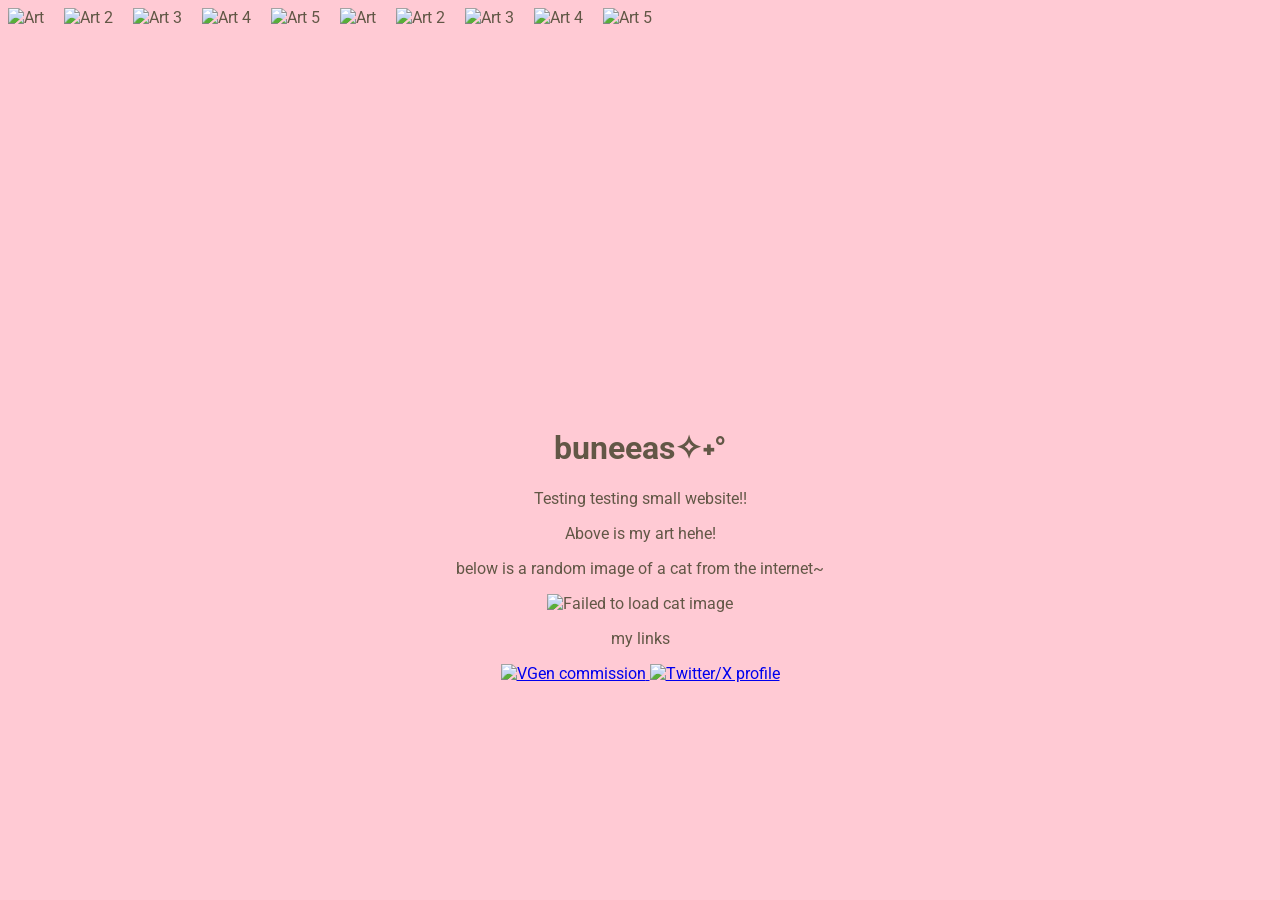
==== main/index.html @ 6a6990e6 "commit please work pleaseeee" ====
<!DOCTYPE html>
<html lang="en">
<head>
    <title>buneeas</title>
    <link rel="preconnect" href="https://fonts.googleapis.com">
    <link rel="preconnect" href="https://fonts.gstatic.com" crossorigin>
    <link href="https://fonts.googleapis.com/css2?family=Roboto:wght@400;700&display=swap" rel="stylesheet">
    <link rel="stylesheet" href="style.css" />
</head>
<body>
    <div class="carousel">
      <div class="image-container">
        <img src="https://pbs.twimg.com/media/G3W7ognXwAAQ4bf?format=jpg&name=small" alt="Art" />
        <img src="https://pbs.twimg.com/media/GxMhNjiWIAAINvA?format=jpg&name=large" alt="Art 2" />
        <img src="https://pbs.twimg.com/media/GtTaeEZWYAAzDnX?format=jpg&name=large" alt="Art 3" />
        <img src="https://pbs.twimg.com/media/GtTcVI1WwAA37GU?format=jpg&name=large" alt="Art 4" />
        <img src="https://pbs.twimg.com/media/GxZM_N-WcAAmH4T?format=jpg&name=large" alt="Art 5" />
        <!-- duplicates for seamless carousel -->
        <img src="https://pbs.twimg.com/media/G3W7ognXwAAQ4bf?format=jpg&name=small" alt="Art" />
        <img src="https://pbs.twimg.com/media/GxMhNjiWIAAINvA?format=jpg&name=large" alt="Art 2" />
        <img src="https://pbs.twimg.com/media/GtTaeEZWYAAzDnX?format=jpg&name=large" alt="Art 3" />
        <img src="https://pbs.twimg.com/media/GtTcVI1WwAA37GU?format=jpg&name=large" alt="Art 4" />
        <img src="https://pbs.twimg.com/media/GxZM_N-WcAAmH4T?format=jpg&name=large" alt="Art 5" />
      </div>
    </div>
    <h1>buneeas✧˖°</h1>
    <p>Testing testing small website!!</p>
    <p>Above is my art hehe!</p>
    <p>below is a random image of a cat from the internet~</p>
    <img id="cat-img" alt="Cat image" />
    <p>my links</p>
    
    <a href="https://vgen.co/buneeas">
      <img class="logo" src="https://help.vgen.co/hc/article_attachments/13004231445911" alt="VGen commission" />
    </a>
    <a href="https://x.com/buneeas">
      <img class="logo twitter-logo" src="https://pngimg.com/d/twitter_PNG34.png" alt="Twitter/X profile" />
    </a>
    <script type="module" src="index.js"></script>
</body>
</html>
---- main/style.css ----
img {
    width: 300px;
}

.carousel {
    overflow: hidden;
}

.image-container {
    display: flex;
    justify-content: center;
    gap: 20px;
    animation: slide 20s linear infinite;
    width: max-content;
}

/* make top images share a fixed height but keep original widths */
.image-container img {
    height: 400px; /* increased size */
    width: auto;
}

@keyframes slide {
    0% { transform: translateX(0); }
    100% { transform: translateX(-50%); }
}

.logo {
    width: 60px;
}

.twitter-logo {
    width: 50px;
}

body {
    text-align: center;
    font-family: 'Roboto', sans-serif;
    background: rgb(255, 202, 212);
    color: rgb(98, 87, 70); /* medium brown text */
}
.logo {
    width: 60px;
}

.twitter-logo {
    width: 50px;
}
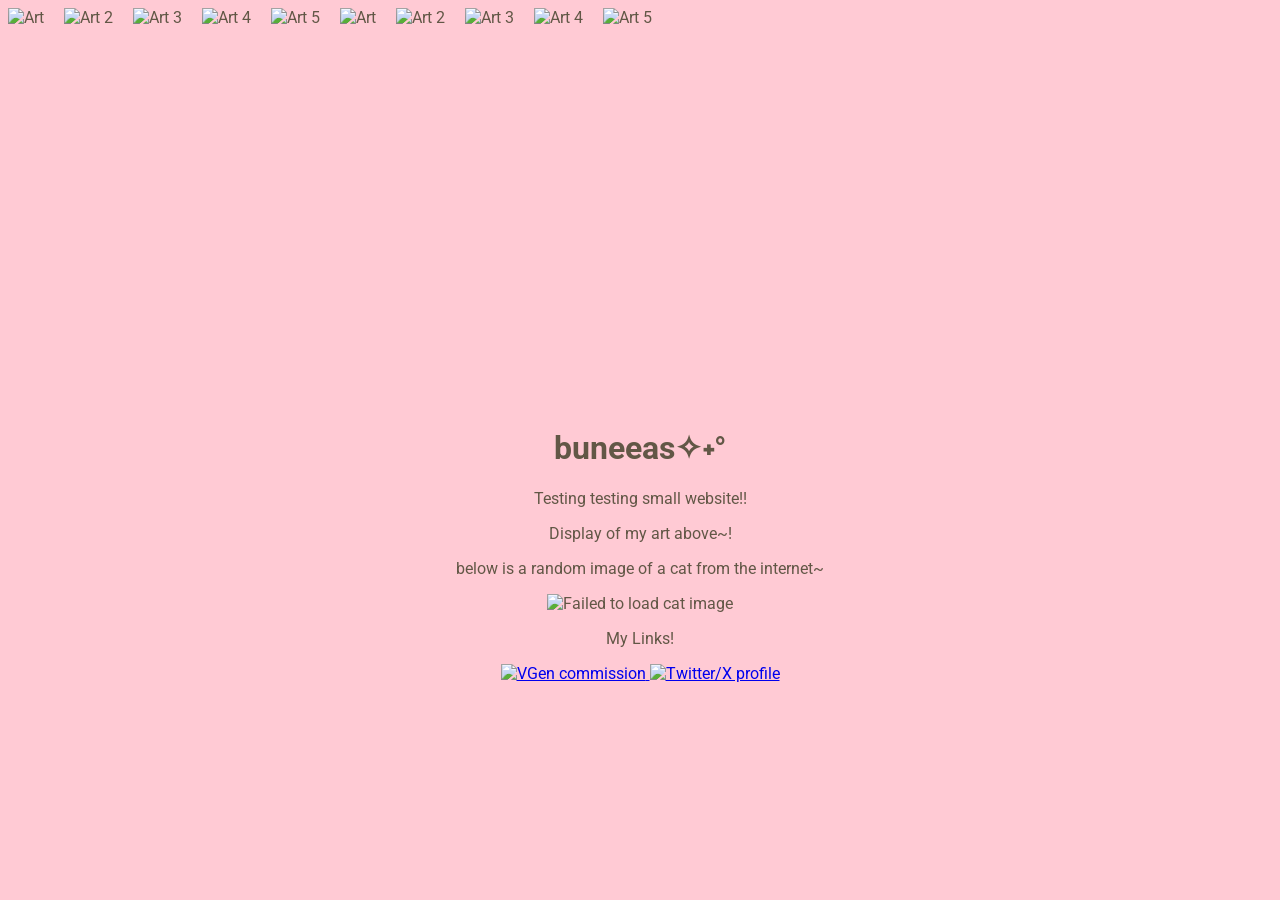
==== commit d98cd299: "cool update!" ====
--- a/main/index.html
+++ b/main/index.html
@@ -25,10 +25,10 @@
     </div>
     <h1>buneeas✧˖°</h1>
     <p>Testing testing small website!!</p>
-    <p>Above is my art hehe!</p>
+    <p>Display of my art above~!</p>
     <p>below is a random image of a cat from the internet~</p>
     <img id="cat-img" alt="Cat image" />
-    <p>my links</p>
+    <p>My Links!</p>
     
     <a href="https://vgen.co/buneeas">
       <img class="logo" src="https://help.vgen.co/hc/article_attachments/13004231445911" alt="VGen commission" />
